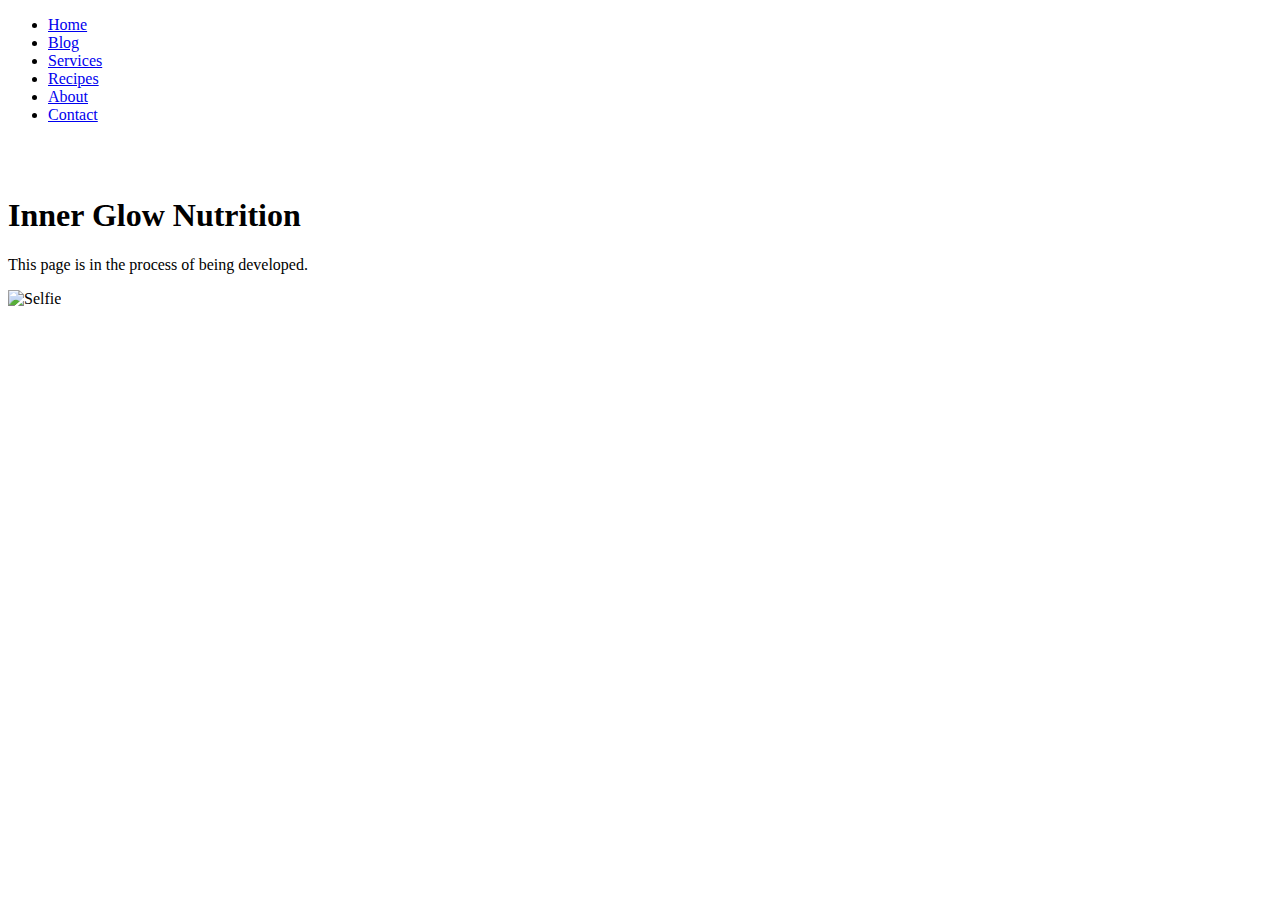
==== index.html @ c2bbbfc2 "Update skeleton index page" ====
<?xml version="1.0" encoding="UTF-8" ?><!-- <?xml version="1.0" encoding="ISO-8859-1" ?> -->
<!DOCTYPE html PUBLIC "-//W3C//DTD XHTML 1.0 Strict//EN" "http://www.w3.org/TR/xhtml1/DTD/xhtml1-strict.dtd">
<html xmlns="http://www.w3.org/1999/xhtml">
<head>
<meta http-equiv="Content-Type" content="text/html; charset=UTF-8" /><!-- <meta http-equiv="Content-Type" content="text/html; charset=ISO-8859-1" /> -->
<title>Inner Glow Nutrition</title>
<link rel="stylesheet" type="text/css" href="StyleFile.css" />
</head>
    
    <body>
    <div>
		   <ul>
		       <li><a  href ="index.html">Home</a></li>
		       <li><a  href ="blog.html">Blog</a></li>
		       <li><a  href ="services.html">Services</a></li>
		       <li><a  href="recipes.html">Recipes</a></li>
		       <li><a  href ="about.html">About</a></li>
		       <li><a  href="contact.html">Contact</a></li>
		   </ul>
            <br />
    </div>
   
    <div>
        <br />
        <h1>Inner Glow Nutrition</h1>
            <p>This page is in the process of being developed.</p> 
            <p>
            <img src="organic.png" style="width: 500px; height: 300px;" alt="Selfie"/>        
            </p>
    </div>

</body>
</html>
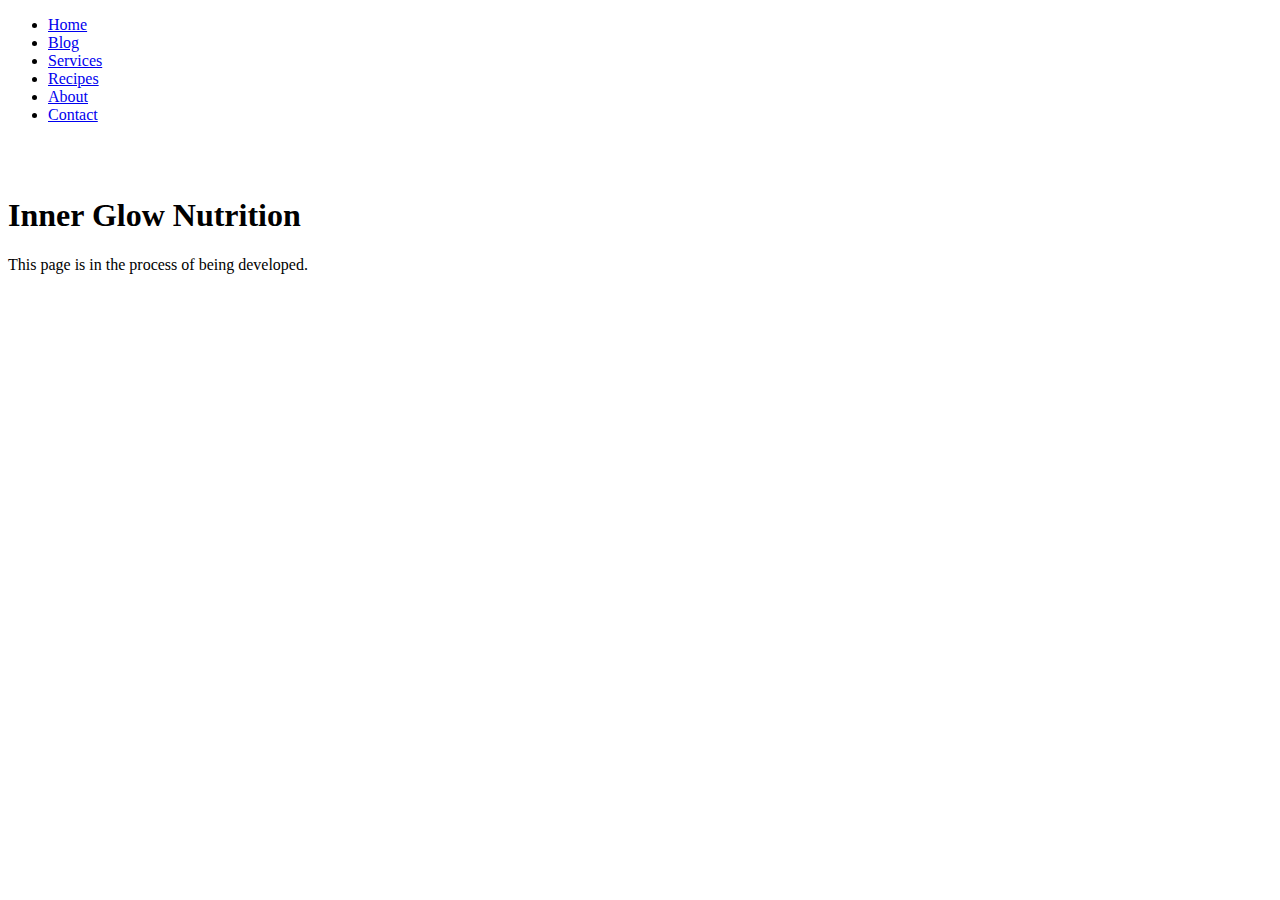
==== commit b7e6f49c: "Remove stock image" ====
--- a/index.html
+++ b/index.html
@@ -24,9 +24,6 @@
         <br />
         <h1>Inner Glow Nutrition</h1>
             <p>This page is in the process of being developed.</p> 
-            <p>
-            <img src="organic.png" style="width: 500px; height: 300px;" alt="Selfie"/>        
-            </p>
     </div>
 
 </body>
